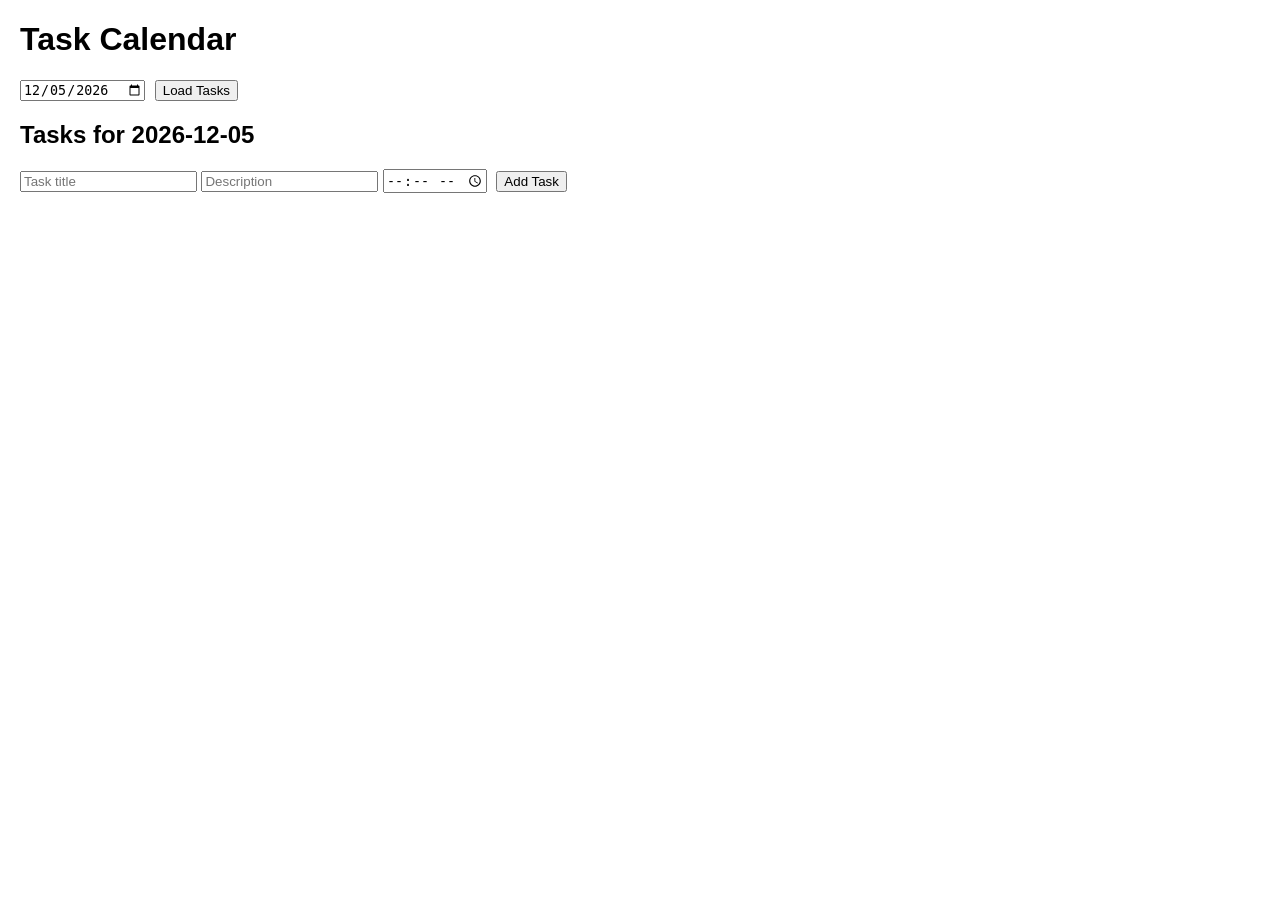
==== static/index.html @ 0ecbd545 "agent attempt 2: auto implementation" ====
<!DOCTYPE html>
<html>
<head>
    <title>Task Calendar</title>
    <link rel="stylesheet" href="/static/style.css">
</head>
<body>
    <h1>Task Calendar</h1>
    <div id="calendar">
        <input type="date" id="datePicker">
        <button onclick="loadTasks()">Load Tasks</button>
    </div>
    <div id="tasks">
        <h2>Tasks for <span id="selectedDate"></span></h2>
        <ul id="taskList"></ul>
        <form id="taskForm">
            <input type="text" id="title" placeholder="Task title" required>
            <input type="text" id="description" placeholder="Description">
            <input type="time" id="time">
            <button type="submit">Add Task</button>
        </form>
    </div>
    <script src="/static/script.js"></script>
</body>
</html>
---- static/style.css ----
body {
    font-family: Arial, sans-serif;
    margin: 20px;
}
#calendar {
    margin-bottom: 20px;
}
#taskList {
    list-style: none;
    padding: 0;
}
#taskList li {
    margin: 5px 0;
    padding: 10px;
    border: 1px solid #ccc;
    border-radius: 5px;
}
.completed {
    text-decoration: line-through;
    color: gray;
}
button {
    margin-left: 5px;
}
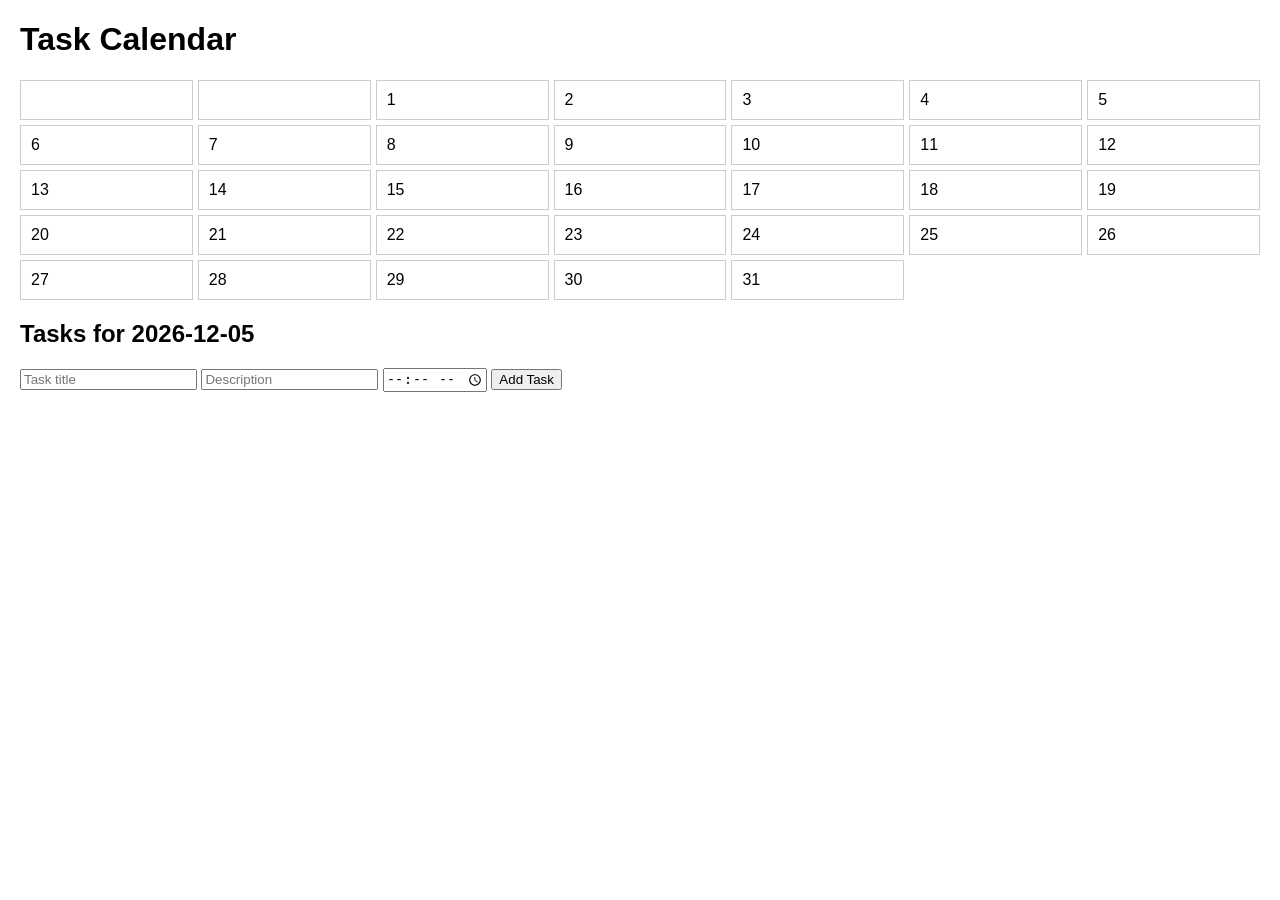
==== commit 107cd5ec: "agent attempt 3: auto implementation" ====
--- a/static/index.html
+++ b/static/index.html
@@ -6,14 +6,11 @@
 </head>
 <body>
     <h1>Task Calendar</h1>
-    <div id="calendar">
-        <input type="date" id="datePicker">
-        <button onclick="loadTasks()">Load Tasks</button>
-    </div>
+    <div id="calendar"></div>
     <div id="tasks">
-        <h2>Tasks for <span id="selectedDate"></span></h2>
-        <ul id="taskList"></ul>
-        <form id="taskForm">
+        <h2>Tasks for <span id="selected-date"></span></h2>
+        <ul id="task-list"></ul>
+        <form id="task-form">
             <input type="text" id="title" placeholder="Task title" required>
             <input type="text" id="description" placeholder="Description">
             <input type="time" id="time">
--- a/static/style.css
+++ b/static/style.css
@@ -1,24 +1,8 @@
-body {
-    font-family: Arial, sans-serif;
-    margin: 20px;
-}
-#calendar {
-    margin-bottom: 20px;
-}
-#taskList {
-    list-style: none;
-    padding: 0;
-}
-#taskList li {
-    margin: 5px 0;
-    padding: 10px;
-    border: 1px solid #ccc;
-    border-radius: 5px;
-}
-.completed {
-    text-decoration: line-through;
-    color: gray;
-}
-button {
-    margin-left: 5px;
-}+body { font-family: Arial, sans-serif; margin: 20px; }
+#calendar { display: grid; grid-template-columns: repeat(7, 1fr); gap: 5px; }
+.day { border: 1px solid #ccc; padding: 10px; cursor: pointer; }
+.day:hover { background-color: #f0f0f0; }
+#tasks { margin-top: 20px; }
+#task-list { list-style: none; padding: 0; }
+#task-list li { margin: 5px 0; padding: 5px; border: 1px solid #ddd; display: flex; justify-content: space-between; }
+.completed { text-decoration: line-through; color: gray; }
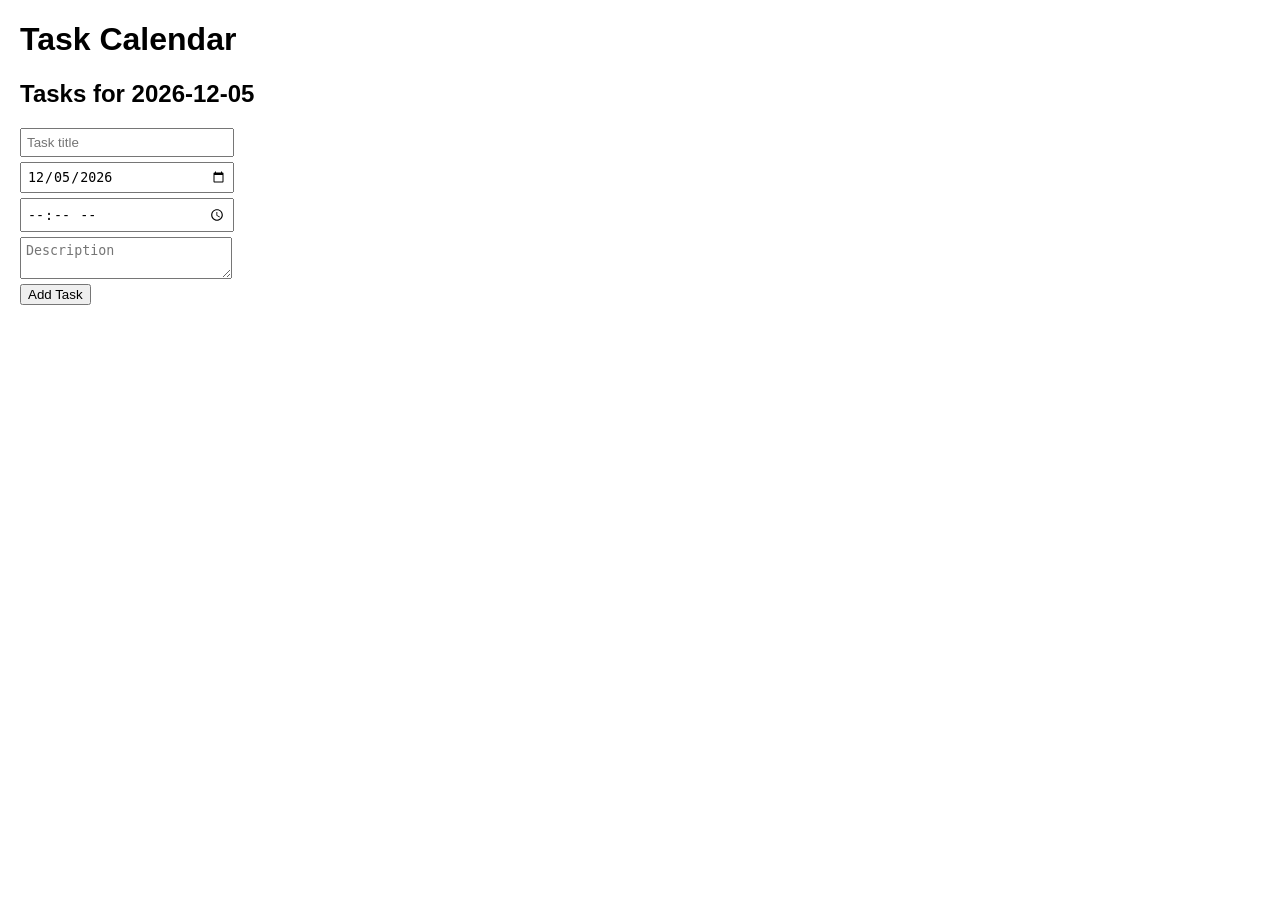
==== commit 815558bc: "agent attempt 2: auto implementation" ====
--- a/static/index.html
+++ b/static/index.html
@@ -12,8 +12,9 @@
         <ul id="task-list"></ul>
         <form id="task-form">
             <input type="text" id="title" placeholder="Task title" required>
-            <input type="text" id="description" placeholder="Description">
+            <input type="date" id="date" required>
             <input type="time" id="time">
+            <textarea id="description" placeholder="Description"></textarea>
             <button type="submit">Add Task</button>
         </form>
     </div>
--- a/static/style.css
+++ b/static/style.css
@@ -1,8 +1,6 @@
 body { font-family: Arial, sans-serif; margin: 20px; }
-#calendar { display: grid; grid-template-columns: repeat(7, 1fr); gap: 5px; }
-.day { border: 1px solid #ccc; padding: 10px; cursor: pointer; }
-.day:hover { background-color: #f0f0f0; }
-#tasks { margin-top: 20px; }
+#calendar { margin-bottom: 20px; }
 #task-list { list-style: none; padding: 0; }
-#task-list li { margin: 5px 0; padding: 5px; border: 1px solid #ddd; display: flex; justify-content: space-between; }
-.completed { text-decoration: line-through; color: gray; }+#task-list li { margin: 5px 0; padding: 10px; background: #f0f0f0; border-radius: 5px; }
+#task-form { margin-top: 20px; }
+#task-form input, #task-form textarea { display: block; margin: 5px 0; padding: 5px; width: 200px; }
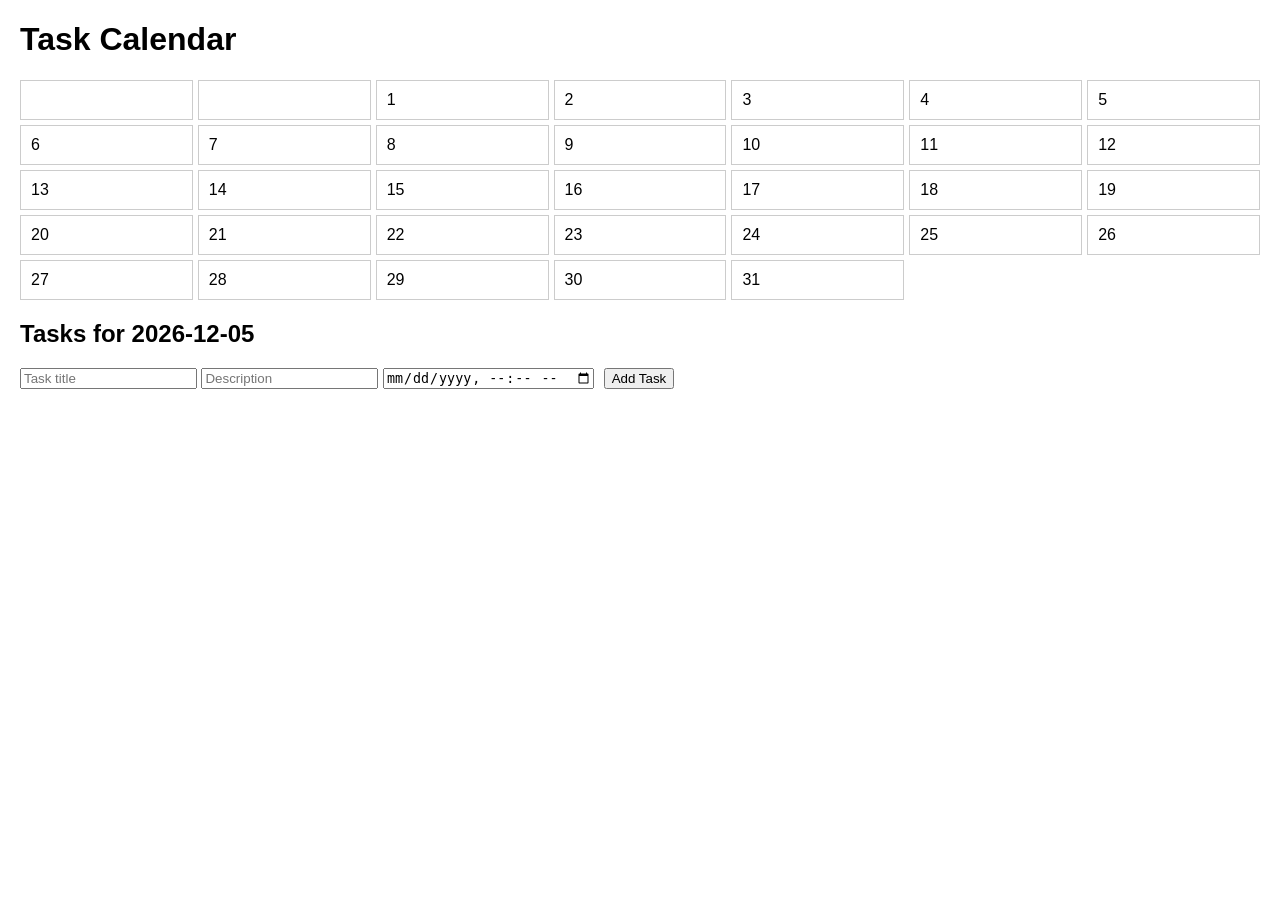
==== commit 79220560: "agent attempt 1: auto implementation" ====
--- a/static/index.html
+++ b/static/index.html
@@ -12,9 +12,8 @@
         <ul id="task-list"></ul>
         <form id="task-form">
             <input type="text" id="title" placeholder="Task title" required>
-            <input type="date" id="date" required>
-            <input type="time" id="time">
-            <textarea id="description" placeholder="Description"></textarea>
+            <input type="text" id="description" placeholder="Description">
+            <input type="datetime-local" id="due-date" required>
             <button type="submit">Add Task</button>
         </form>
     </div>
--- a/static/style.css
+++ b/static/style.css
@@ -1,6 +1,8 @@
 body { font-family: Arial, sans-serif; margin: 20px; }
-#calendar { margin-bottom: 20px; }
+#calendar { display: grid; grid-template-columns: repeat(7, 1fr); gap: 5px; }
+.day { border: 1px solid #ccc; padding: 10px; cursor: pointer; }
+.day:hover { background-color: #f0f0f0; }
+#tasks { margin-top: 20px; }
 #task-list { list-style: none; padding: 0; }
-#task-list li { margin: 5px 0; padding: 10px; background: #f0f0f0; border-radius: 5px; }
-#task-form { margin-top: 20px; }
-#task-form input, #task-form textarea { display: block; margin: 5px 0; padding: 5px; width: 200px; }+#task-list li { border: 1px solid #ddd; padding: 10px; margin-bottom: 5px; }
+button { margin-left: 5px; }
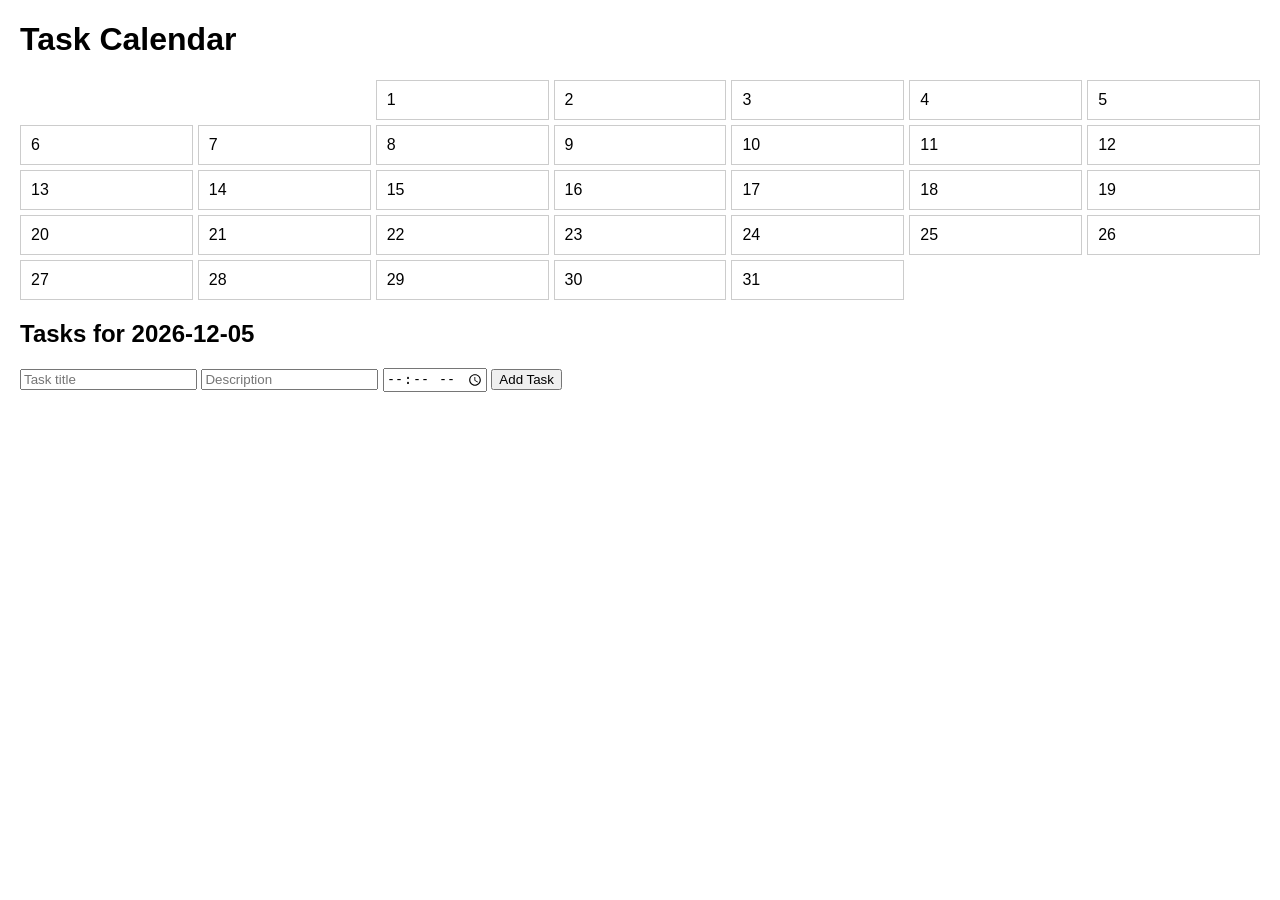
==== commit 3283822f: "agent attempt 3: auto implementation" ====
--- a/static/index.html
+++ b/static/index.html
@@ -13,7 +13,7 @@
         <form id="task-form">
             <input type="text" id="title" placeholder="Task title" required>
             <input type="text" id="description" placeholder="Description">
-            <input type="datetime-local" id="due-date" required>
+            <input type="time" id="time">
             <button type="submit">Add Task</button>
         </form>
     </div>
--- a/static/style.css
+++ b/static/style.css
@@ -4,5 +4,5 @@
 .day:hover { background-color: #f0f0f0; }
 #tasks { margin-top: 20px; }
 #task-list { list-style: none; padding: 0; }
-#task-list li { border: 1px solid #ddd; padding: 10px; margin-bottom: 5px; }
-button { margin-left: 5px; }+#task-list li { margin: 5px 0; padding: 5px; border: 1px solid #ddd; display: flex; justify-content: space-between; }
+.completed { text-decoration: line-through; color: gray; }
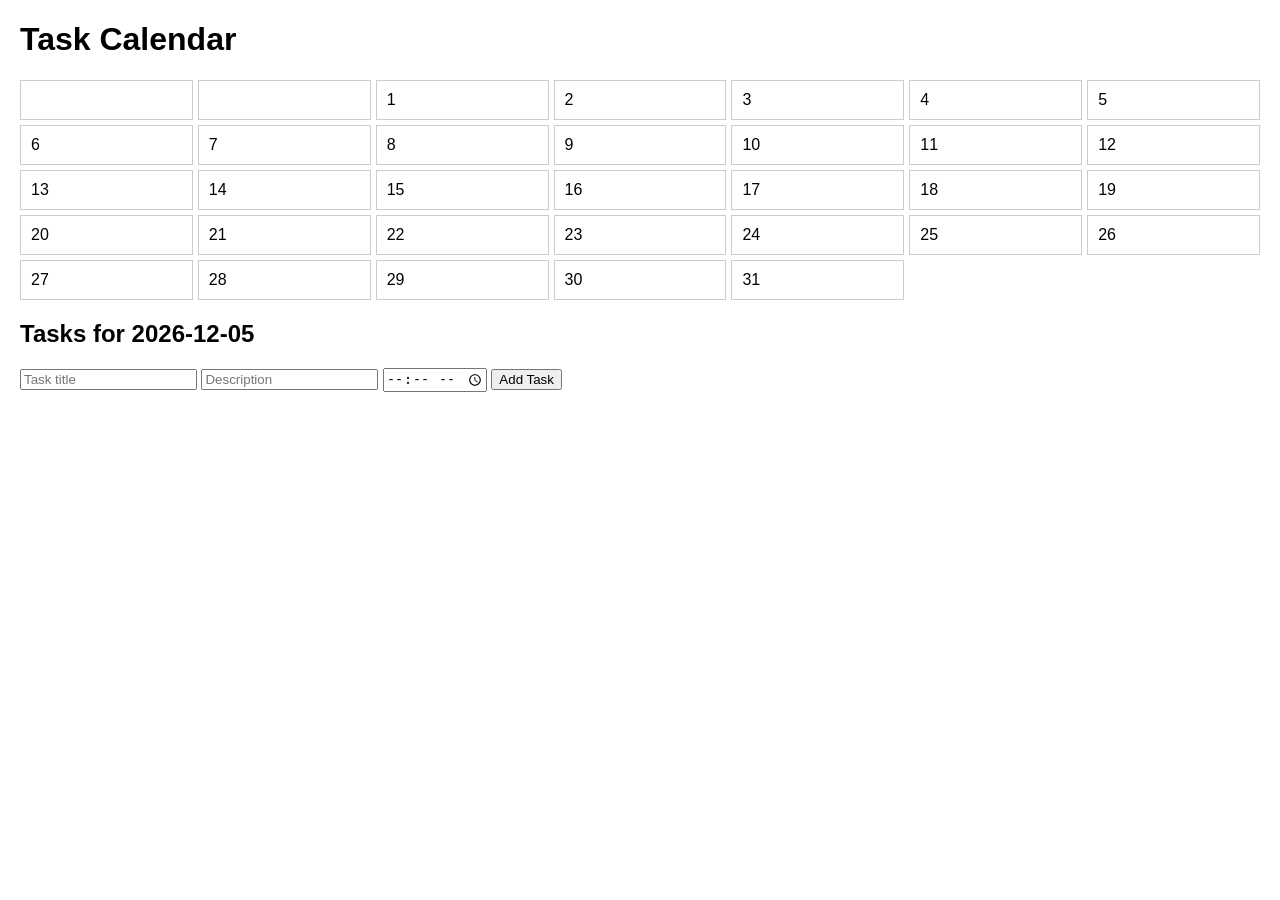
==== commit dd19fd9a: "agent attempt 1: auto implementation" ====
--- a/static/index.html
+++ b/static/index.html
@@ -11,9 +11,9 @@
         <h2>Tasks for <span id="selected-date"></span></h2>
         <ul id="task-list"></ul>
         <form id="task-form">
-            <input type="text" id="title" placeholder="Task title" required>
-            <input type="text" id="description" placeholder="Description">
-            <input type="time" id="time">
+            <input type="text" id="task-title" placeholder="Task title" required>
+            <input type="text" id="task-desc" placeholder="Description">
+            <input type="time" id="task-time">
             <button type="submit">Add Task</button>
         </form>
     </div>
